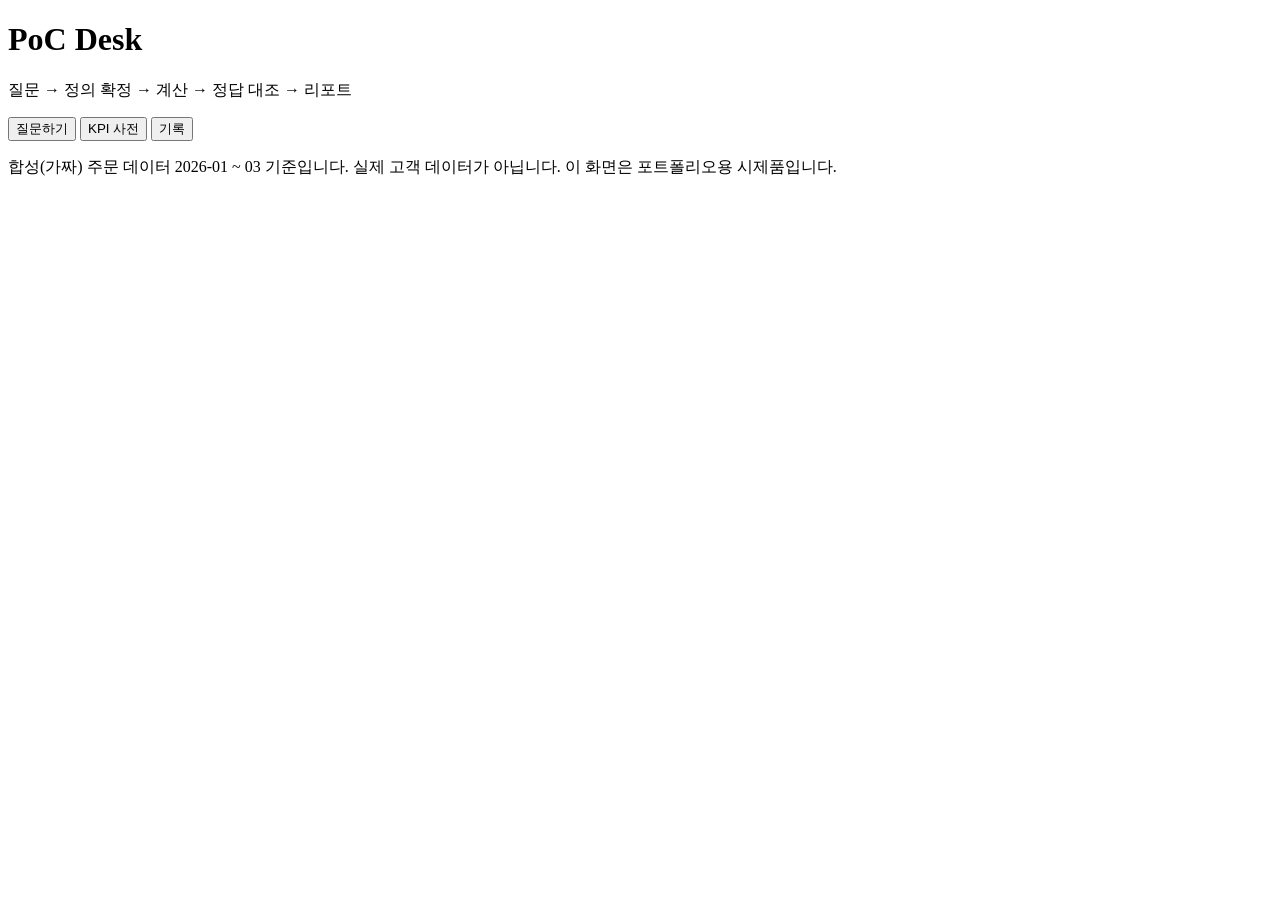
==== app/static/index.html @ 41560ace "feat: PoC Desk 화면 — 접수, 정의 확인, 결과·대사, 리포트, 사전, 기록 설치 없이 동작하는 순수 HTML·CSS·JS 화면. 질문 → 정의 확인(확정 체크, 새 " ====
<!doctype html>
<html lang="ko">
<head>
  <meta charset="utf-8">
  <meta name="viewport" content="width=device-width, initial-scale=1">
  <title>PoC Desk</title>
  <meta name="description" content="지표 정의를 확정하고, 계산하고, 정답과 대조하는 PoC 데스크">
  <link rel="stylesheet" href="/style.css">
</head>
<body>
  <header class="top">
    <div class="wrap top-inner">
      <div>
        <h1>PoC Desk</h1>
        <p class="sub">질문 → 정의 확정 → 계산 → 정답 대조 → 리포트</p>
      </div>
      <div id="status" class="status" aria-live="polite"></div>
    </div>
    <nav class="wrap tabs" aria-label="화면 선택">
      <button class="tab" data-tab="ask">질문하기</button>
      <button class="tab" data-tab="dictionary">KPI 사전</button>
      <button class="tab" data-tab="history">기록</button>
    </nav>
  </header>
  <main class="wrap" id="view" tabindex="-1"></main>
  <footer class="wrap foot">
    <p>합성(가짜) 주문 데이터 2026-01 ~ 03 기준입니다. 실제 고객 데이터가 아닙니다. 이 화면은 포트폴리오용 시제품입니다.</p>
  </footer>
  <script src="/app.js"></script>
</body>
</html>
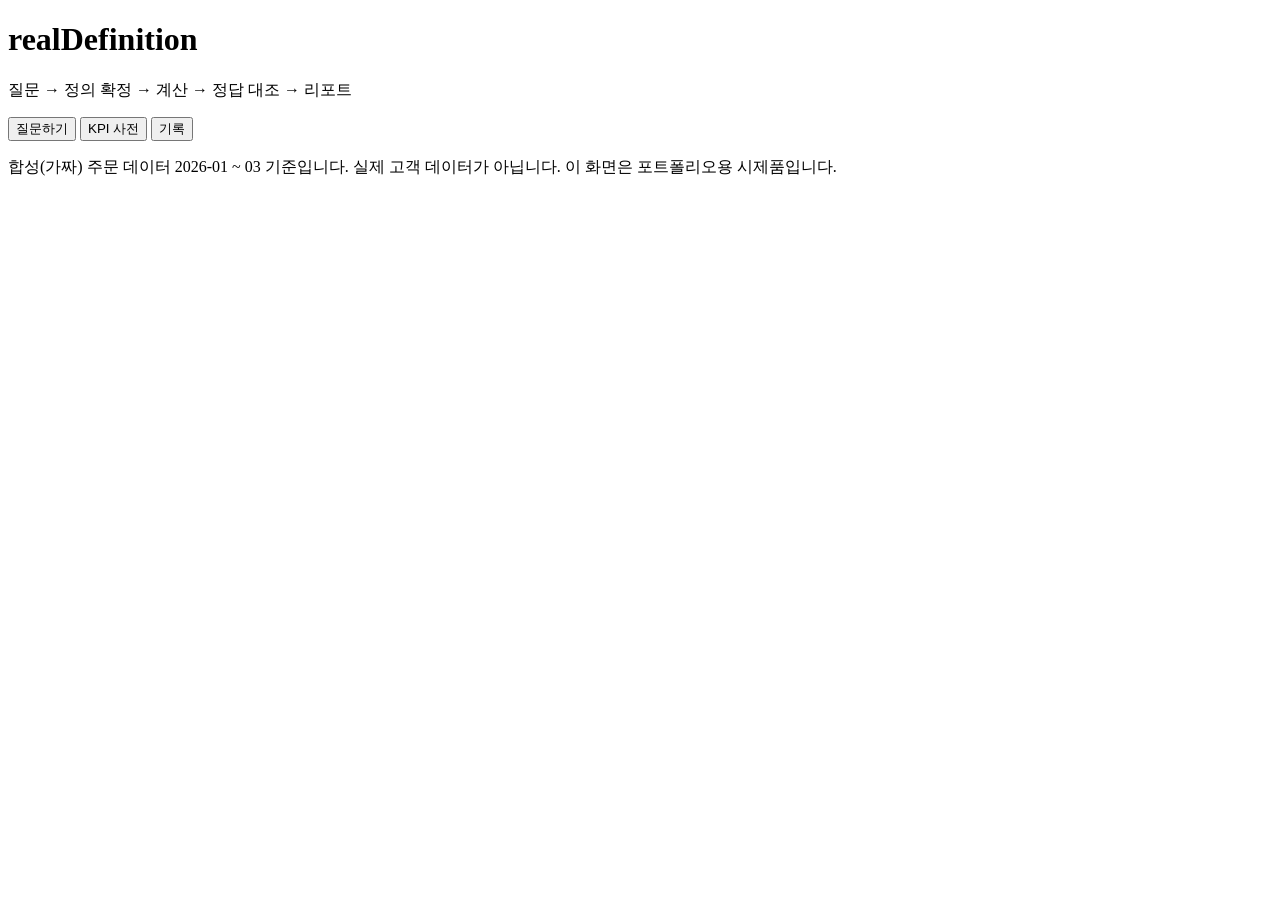
==== commit 1c11ef6a: "refactor: 앱 표시 이름을 realDefinition으로 변경 (화면 제목, 서버 출력, 주석, 테스트) 동작은 그대로이며 앱 테스트 31개, 실험 테스트 32개 통과.  " ====
--- a/app/static/index.html
+++ b/app/static/index.html
@@ -3,7 +3,7 @@
 <head>
   <meta charset="utf-8">
   <meta name="viewport" content="width=device-width, initial-scale=1">
-  <title>PoC Desk</title>
+  <title>realDefinition</title>
   <meta name="description" content="지표 정의를 확정하고, 계산하고, 정답과 대조하는 PoC 데스크">
   <link rel="stylesheet" href="/style.css">
 </head>
@@ -11,7 +11,7 @@
   <header class="top">
     <div class="wrap top-inner">
       <div>
-        <h1>PoC Desk</h1>
+        <h1>realDefinition</h1>
         <p class="sub">질문 → 정의 확정 → 계산 → 정답 대조 → 리포트</p>
       </div>
       <div id="status" class="status" aria-live="polite"></div>
